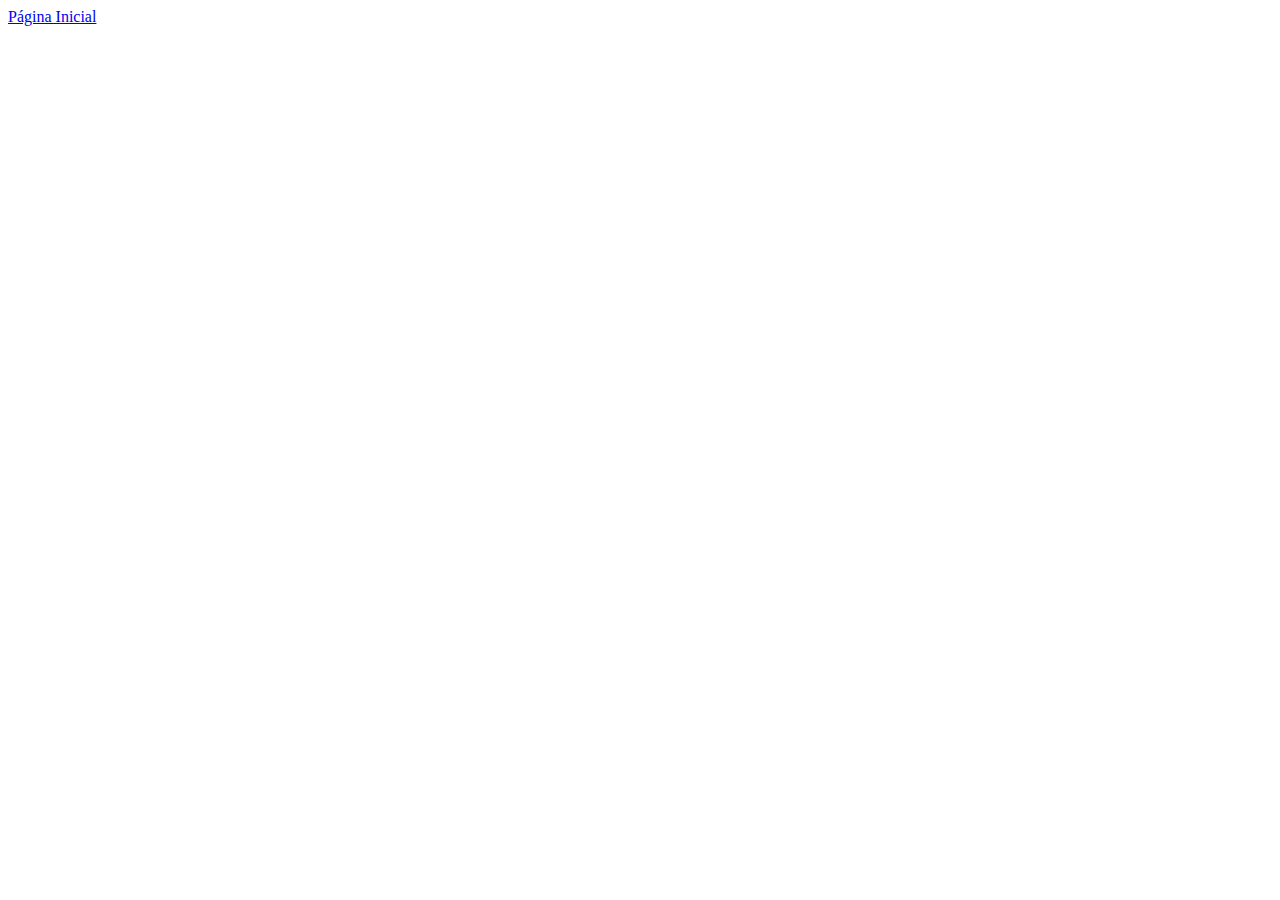
==== bd.html @ 6f644b75 "teste" ====
<!DOCTYPE html>
<html lang="pt-BR">
 <head>
    <meta charset="UTF-8">
    <meta http-equiv="X-UA-Compatible" content="IE=edge">
    <meta name="viewport" content="width=device-width, initial-scale=1.0">
    <title>Cálculo do Consumo de Água</title>
    <link rel="stylesheet" href="style.css">
 </head>
 <body>
    <div>
        <a href="/index.html"><li>Página Inicial</li></a>
    </div>
    <table>
        
    </table>
 </body>
</html>
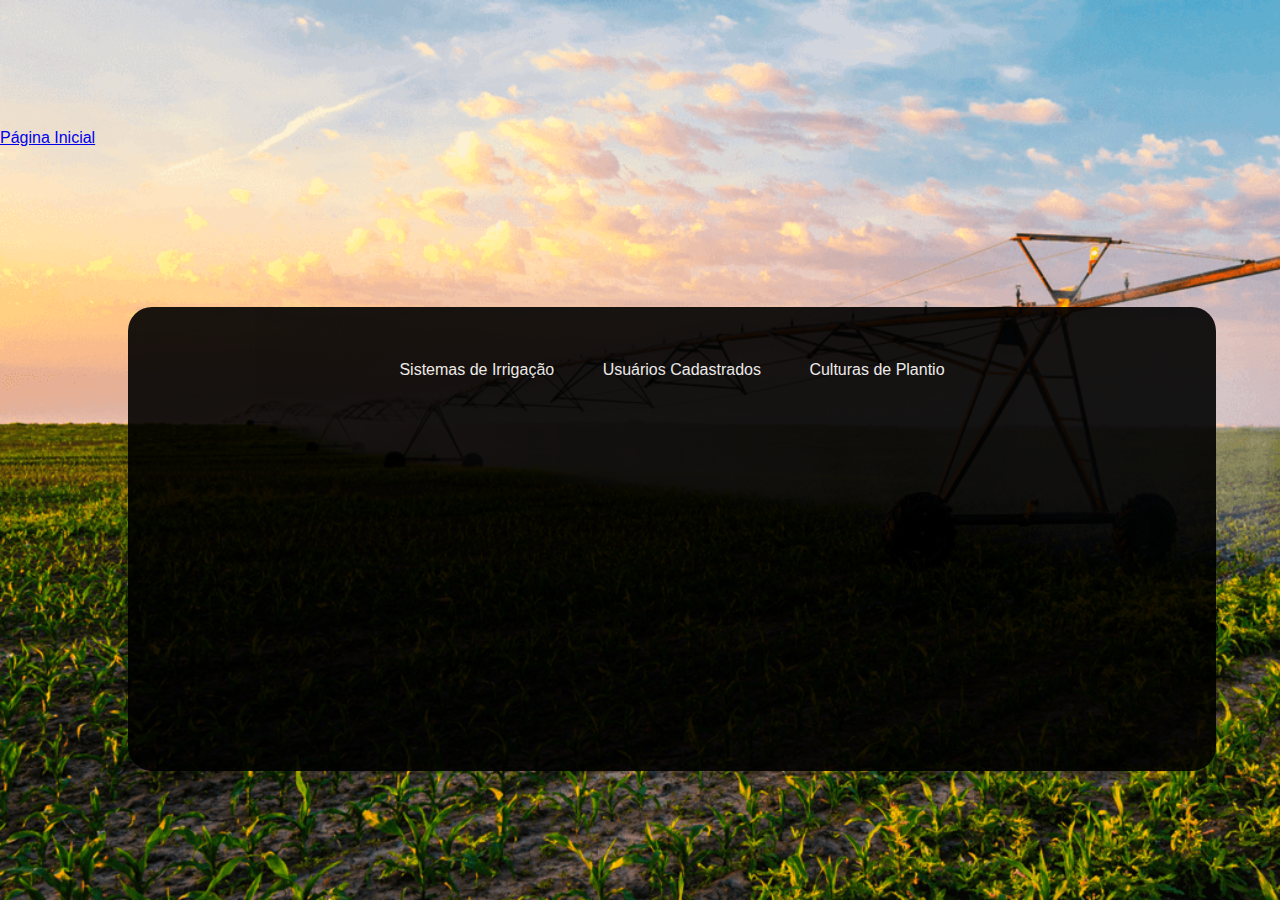
==== commit a7b5ff47: "Atualização script 16/09" ====
--- a/bd.html
+++ b/bd.html
@@ -1,18 +1,107 @@
 <!DOCTYPE html>
 <html lang="pt-BR">
- <head>
-    <meta charset="UTF-8">
-    <meta http-equiv="X-UA-Compatible" content="IE=edge">
-    <meta name="viewport" content="width=device-width, initial-scale=1.0">
-    <title>Cálculo do Consumo de Água</title>
-    <link rel="stylesheet" href="style.css">
- </head>
- <body>
-    <div>
-        <a href="/index.html"><li>Página Inicial</li></a>
-    </div>
-    <table>
-        
-    </table>
- </body>
+   <head>
+      <meta charset="UTF-8">
+      <meta http-equiv="X-UA-Compatible" content="IE=edge">
+      <meta name="viewport" content="width=device-width, initial-scale=1.0">
+      <title>Cálculo do Consumo de Água</title>
+      <link rel="stylesheet" href="./style/style.css">
+      <div>
+         <a href="/index.html">
+            <li>Página Inicial</li>
+         </a>
+  </head>
+  
+
+   <body>
+      <section class="container2">
+         <div id="abas">
+            <nav class="list">
+               <a href="#tableIrrigation">Sistemas de Irrigação</a>
+               <a href="#usersLogin">Usuários Cadastrados</a>
+               <a href="#culturas">Culturas de Plantio</a>
+            </nav>
+            <div id="tableIrrigation">
+               <table>
+                  <thead>
+                     <tr>
+                        <th colspan="2">Método de Irrigação</th>
+                     </tr>
+                     <tr>
+                        <th>Sistema de Irrigação</th>
+                        <th>Vazao (L/h)</th>
+                     </tr>
+                  </thead>
+                  <tbody>
+                     <tr>
+                        <th>Gotejamento</th>
+                        <th id="vGoteja">15</th>
+                     </tr>
+                     <tr>
+                        <th>Microaspersão</th>
+                        <th id="vMicro">120</th>
+                     </tr>
+                     <tr>
+                        <th>Pivô Central</th>
+                        <th id="vPivo">9500</th>
+                     </tr>
+                     <tr>
+                        <th>Aspersor</th>
+                        <th id="vAspersor">900</th>
+                     </tr>
+                  </tbody>
+               </table>
+            </div>
+            <div id="usersLogin">
+               <table>
+                  <thead>
+                     <tr>
+                        <th>Usuário</th>
+                        <th>Senha</th>
+                        <th>Permissões</th>
+                     </tr>
+                  </thead>
+                  <tbody>
+                     <tr>
+                        <th>padrão</th>
+                        <th></th>
+                     </tr>
+                  
+                  </tbody>
+               </table>
+            </div>
+            <div id="culturas">
+               <table>
+                  <thead>
+                     <tr>
+                        <th>Usuário</th>
+                        <th>Senha</th>
+                        <th>Permissões</th>
+                     </tr>
+                  </thead>
+                  <tbody>
+                     <tr>
+                        <th>padrão</th>
+                        <th></th>
+                     </tr>
+                     <tr>
+                        <th>Microaspersão</th>
+                        <th>120</th>
+                     </tr>
+                     <tr>
+                        <th>Pivô Central</th>
+                        <th>9500</th>
+                     </tr>
+                     <tr>
+                        <th>Aspersor</th>
+                        <th>900</th>
+                     </tr>
+                  </tbody>
+               </table>
+            </div>
+         
+      
+         
+      </section>
+   </body>
 </html>
--- a/style/style.css
+++ b/style/style.css
@@ -0,0 +1,179 @@
+body {
+    font-family: Arial, sans-serif;
+    color: #ffffff;
+    margin: 0;
+    padding: 0;
+    min-height: 100vh;
+    background: url("./pivo.png") no-repeat;
+    background-size: cover;
+    align-content: center;
+}
+
+.container {
+    display: flex;
+    justify-content: space-between;
+    width: 80%;
+    margin: 10em 8em 0 8em;
+    gap: 10em;
+    background: #000000;
+    opacity: 0.9;
+    border-radius: 24px;
+    padding: 2em;
+}
+
+.calculadora {
+    width: 100%;
+}
+
+h1 {
+    margin-left: 30%;
+}
+
+label {
+    display: block;
+    margin-bottom: 5px;
+}
+#sistemaDeIrrigacao, #tipoDeCultura {
+    width: 78%;
+    border-radius: 8px;
+}
+
+#xVezes, #area, #custo, #pressao {
+    width: 76%;
+    border-radius: 8px;
+}
+
+#frequenciaInput {
+    width: 18%;
+    border-radius: 8px;
+}
+
+#frequencia {
+    width: 18%;
+    border-radius: 8px;
+}
+
+
+select {
+    width: 15%;
+    padding: 8px;
+    margin-bottom: 5px;
+}
+
+input {
+    width: 10%;
+    padding: 8px;
+    margin-bottom: 5px;
+}
+
+button {
+    padding: 9px 20px;
+    background-color: #4CAF50;
+    color: white;
+    border: none;
+    cursor: pointer;
+}
+
+button:hover {
+    background-color: #45a049;
+}
+
+.button {
+    margin-left: 30%;
+    border-radius: 8px;
+}
+
+h2 {
+    text-align: center;
+    color: #000000;
+}
+
+.tabela {
+    width: 100%;
+    background-color: #ffffff;
+    padding: 1em;
+    border-radius: 10px;
+}
+
+table {
+    width: 100%;
+    border-collapse: collapse;  
+    margin-top: 20px;
+    color: #000000;
+}
+
+table, th, td {
+    border: 1px solid #ddd;
+}
+
+th, td {
+    padding: 8px;
+    text-align: left;
+}
+
+th {
+    background-color: #f2f2f2;
+}
+
+footer {
+    display: flex;
+    justify-content: center;
+    position: fixed;
+    bottom: 0;
+    width: 100%;
+    text-align: center;
+    background-color: #000000;
+    padding: 1.5em 0;
+    opacity: 0.9;
+}
+
+#tmp{
+    width: 30%;
+}
+
+.bd {
+    text-decoration: none;
+    color: #ffffff;
+    font-size: 20px;
+}
+
+.banco {
+    width: 100%;
+    padding: 1em 2em;
+}
+
+
+
+
+div#abas nav a{ 
+    display: inline-block;
+    padding: 20px;
+    border: 1px solid;
+    margin: 2px;
+    color: rgb(240, 240, 240);
+    border: none;
+    border-radius: 4px;
+    text-decoration: none;
+}
+div#abas nav a:hover{ 
+    background-color: #2e2e2e;
+}
+div#abas div {
+    display:none;
+}
+div#abas div:target{
+    display: block;
+}
+
+.container2{
+    display: flex;
+    justify-content: center;
+    width: 80%;
+    min-height: 400px;
+    margin: 10em 8em 0 8em;
+    gap: 10em;
+    background: #000000;
+    opacity: 0.9;
+    border-radius: 24px;
+    padding: 2em;
+}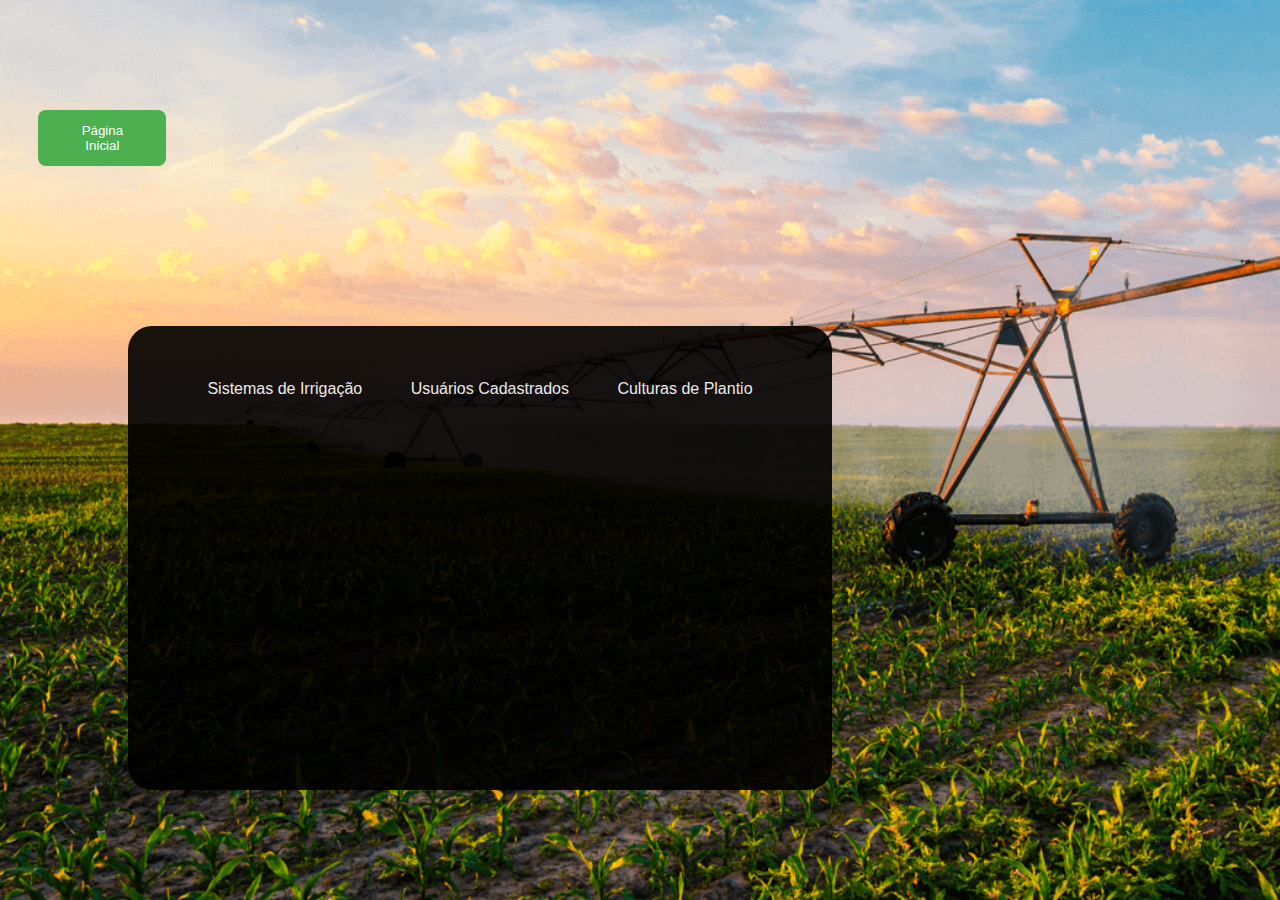
==== commit 5b41d36e: "Alterei a parte das culturas" ====
--- a/bd.html
+++ b/bd.html
@@ -1,107 +1,114 @@
 <!DOCTYPE html>
 <html lang="pt-BR">
-   <head>
-      <meta charset="UTF-8">
-      <meta http-equiv="X-UA-Compatible" content="IE=edge">
-      <meta name="viewport" content="width=device-width, initial-scale=1.0">
-      <title>Cálculo do Consumo de Água</title>
-      <link rel="stylesheet" href="./style/style.css">
-      <div>
-         <a href="/index.html">
-            <li>Página Inicial</li>
+
+<head>
+   <meta charset="UTF-8">
+   <meta http-equiv="X-UA-Compatible" content="IE=edge">
+   <meta name="viewport" content="width=device-width, initial-scale=1.0">
+   <title>Cálculo do Consumo de Água</title>
+   <link rel="stylesheet" href="./style/style.css">
+
+</head>
+<header>
+   <div>
+      <div class="cabecalho">
+         <a class="bd" href="/index.html">
+            <button class="button banco">
+               Página Inicial
+            </button>
          </a>
-  </head>
-  
+      </div>
+</header>
 
-   <body>
-      <section class="container2">
-         <div id="abas">
-            <nav class="list">
-               <a href="#tableIrrigation">Sistemas de Irrigação</a>
-               <a href="#usersLogin">Usuários Cadastrados</a>
-               <a href="#culturas">Culturas de Plantio</a>
-            </nav>
-            <div id="tableIrrigation">
-               <table>
-                  <thead>
-                     <tr>
-                        <th colspan="2">Método de Irrigação</th>
-                     </tr>
-                     <tr>
-                        <th>Sistema de Irrigação</th>
-                        <th>Vazao (L/h)</th>
-                     </tr>
-                  </thead>
-                  <tbody>
-                     <tr>
-                        <th>Gotejamento</th>
-                        <th id="vGoteja">15</th>
-                     </tr>
-                     <tr>
-                        <th>Microaspersão</th>
-                        <th id="vMicro">120</th>
-                     </tr>
-                     <tr>
-                        <th>Pivô Central</th>
-                        <th id="vPivo">9500</th>
-                     </tr>
-                     <tr>
-                        <th>Aspersor</th>
-                        <th id="vAspersor">900</th>
-                     </tr>
-                  </tbody>
-               </table>
-            </div>
-            <div id="usersLogin">
-               <table>
-                  <thead>
-                     <tr>
-                        <th>Usuário</th>
-                        <th>Senha</th>
-                        <th>Permissões</th>
-                     </tr>
-                  </thead>
-                  <tbody>
-                     <tr>
-                        <th>padrão</th>
-                        <th></th>
-                     </tr>
-                  
-                  </tbody>
-               </table>
-            </div>
-            <div id="culturas">
-               <table>
-                  <thead>
-                     <tr>
-                        <th>Usuário</th>
-                        <th>Senha</th>
-                        <th>Permissões</th>
-                     </tr>
-                  </thead>
-                  <tbody>
-                     <tr>
-                        <th>padrão</th>
-                        <th></th>
-                     </tr>
-                     <tr>
-                        <th>Microaspersão</th>
-                        <th>120</th>
-                     </tr>
-                     <tr>
-                        <th>Pivô Central</th>
-                        <th>9500</th>
-                     </tr>
-                     <tr>
-                        <th>Aspersor</th>
-                        <th>900</th>
-                     </tr>
-                  </tbody>
-               </table>
-            </div>
-         
-      
-         
-      </section>
-   </body>
-</html>
+<body>
+   <section class="container2">
+      <div id="abas">
+         <nav class="list">
+            <a href="#tableIrrigation">Sistemas de Irrigação</a>
+            <a href="#usersLogin">Usuários Cadastrados</a>
+            <a href="#culturas">Culturas de Plantio</a>
+         </nav>
+         <div id="tableIrrigation">
+            <table>
+               <thead>
+                  <tr>
+                     <th colspan="2">Método de Irrigação</th>
+                  </tr>
+                  <tr>
+                     <th>Sistema de Irrigação</th>
+                     <th>Vazao (L/h)</th>
+                  </tr>
+               </thead>
+               <tbody>
+                  <tr>
+                     <th>Gotejamento</th>
+                     <th id="vGoteja">15</th>
+                  </tr>
+                  <tr>
+                     <th>Microaspersão</th>
+                     <th id="vMicro">120</th>
+                  </tr>
+                  <tr>
+                     <th>Pivô Central</th>
+                     <th id="vPivo">9500</th>
+                  </tr>
+                  <tr>
+                     <th>Aspersor</th>
+                     <th id="vAspersor">900</th>
+                  </tr>
+               </tbody>
+            </table>
+         </div>
+         <div id="usersLogin">
+            <table>
+               <thead>
+                  <tr>
+                     <th>Usuário</th>
+                     <th>Senha</th>
+                     <th>Permissões</th>
+                  </tr>
+               </thead>
+               <tbody>
+                  <tr>
+                     <th>padrão</th>
+                     <th></th>
+                  </tr>
+
+               </tbody>
+            </table>
+         </div>
+         <div id="culturas">
+            <table>
+               <thead>
+                  <tr>
+                     <th>Cultura</th>
+                     <th>Necessidade de água por ciclo</th>
+                  </tr>
+               </thead>
+               <tbody>
+                  <tr>
+                     <th>Milho</th>
+                     <th>700ml</th>
+                  </tr>
+                  <tr>
+                     <th>Soja</th>
+                     <th>620ml</th>
+                  </tr>
+                  <tr>
+                     <th>Trigo</th>
+                     <th>500ml</th>
+                  </tr>
+                  <tr>
+                     <th>Café</th>
+                     <th>5.000ml</th>
+                  </tr>
+               </tbody>
+            </table>
+         </div>
+
+
+
+   </section>
+</body>
+
+</html>--- a/style/style.css
+++ b/style/style.css
@@ -143,8 +143,6 @@
 }
 
 
-
-
 div#abas nav a{ 
     display: inline-block;
     padding: 20px;
@@ -168,7 +166,7 @@
 .container2{
     display: flex;
     justify-content: center;
-    width: 80%;
+    width: 50%;
     min-height: 400px;
     margin: 10em 8em 0 8em;
     gap: 10em;
@@ -176,4 +174,10 @@
     opacity: 0.9;
     border-radius: 24px;
     padding: 2em;
-}+}
+
+.cabecalho {
+    display: flex;
+    align-items: start;
+    width: 10%;
+}
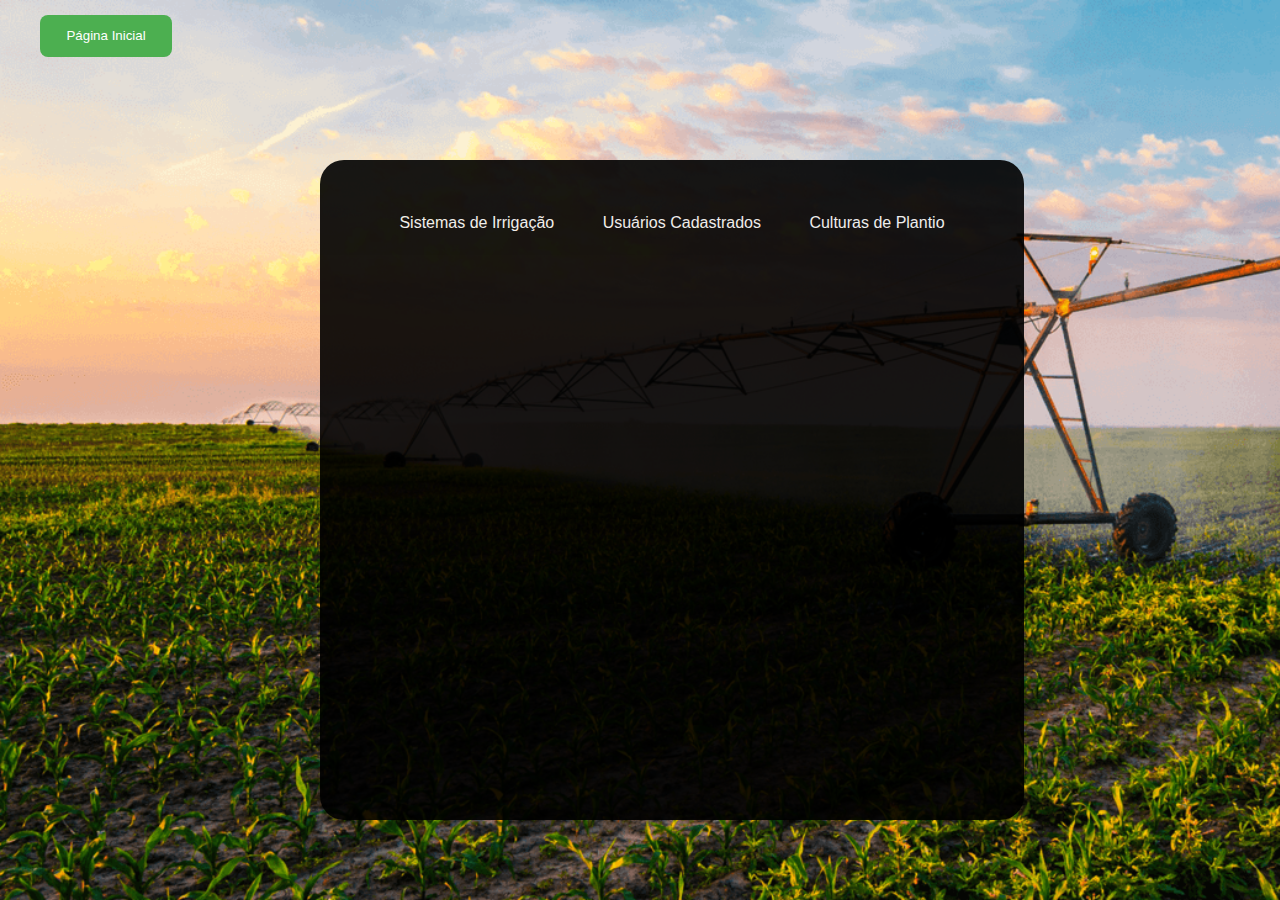
==== commit 5e037433: "Dei uma organizada" ====
--- a/bd.html
+++ b/bd.html
@@ -7,20 +7,18 @@
    <meta name="viewport" content="width=device-width, initial-scale=1.0">
    <title>Cálculo do Consumo de Água</title>
    <link rel="stylesheet" href="./style/style.css">
+   <link rel="shortcut icon" href="Logo.png" type="image/x-icon">
+</head>
 
-</head>
-<header>
-   <div>
-      <div class="cabecalho">
-         <a class="bd" href="/index.html">
-            <button class="button banco">
-               Página Inicial
-            </button>
-         </a>
-      </div>
-</header>
 
-<body>
+<body class="banco-de-dados">
+   <aside class="cabecalho">
+            <a class="bd" href="/index.html">
+               <button class="button banco">
+                  Página Inicial
+               </button>
+            </a>
+      </aside>
    <section class="container2">
       <div id="abas">
          <nav class="list">
--- a/style/style.css
+++ b/style/style.css
@@ -19,6 +19,7 @@
     opacity: 0.9;
     border-radius: 24px;
     padding: 2em;
+    margin-bottom: 5em;
 }
 
 .calculadora {
@@ -135,6 +136,7 @@
     text-decoration: none;
     color: #ffffff;
     font-size: 20px;
+    margin-top: 15px;
 }
 
 .banco {
@@ -174,10 +176,15 @@
     opacity: 0.9;
     border-radius: 24px;
     padding: 2em;
+    margin-bottom: 5em;
 }
 
 .cabecalho {
     display: flex;
     align-items: start;
-    width: 10%;
+    width: 15%;
 }
+
+.banco-de-dados {
+    display: flex;  
+}